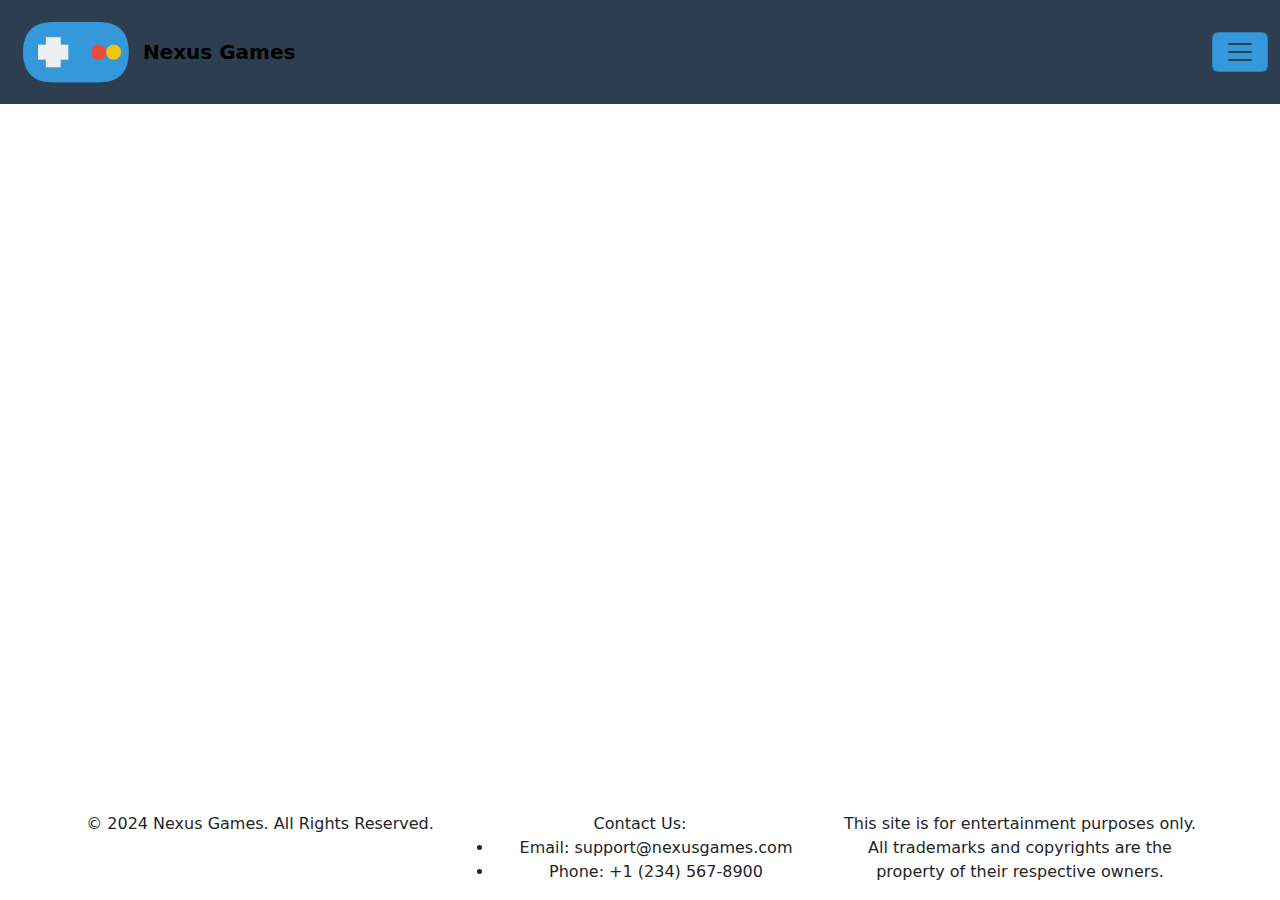
==== index.html @ 9c7579d8 "base" ====
<!DOCTYPE html>
<html lang="en">
  <head>
    <meta charset="utf-8" />
    <meta name="viewport" content="width=device-width, initial-scale=1" />
    <title>Bootstrap demo</title>
    <link rel="stylesheet" href="./assets/style/style.css" />
    <link
      href="https://cdn.jsdelivr.net/npm/bootstrap@5.3.3/dist/css/bootstrap.min.css"
      rel="stylesheet"
      integrity="sha384-QWTKZyjpPEjISv5WaRU9OFeRpok6YctnYmDr5pNlyT2bRjXh0JMhjY6hW+ALEwIH"
      crossorigin="anonymous"
    />
  </head>
  <body class="vh-100 d-flex flex-column">
    <header>
      <div class="collapse" id="navbarToggleExternalContent" style="background-color: #2c3e50e3">
        <div class="container">
          <div class="row flex-column">
            <div class="col-sm-8 col-md-7 py-4 text-white">
              <h4>Welcome to Nexus Games!</h4>
              <p class="text-gray">
                Your One-Stop Shop for Gaming Adventures! Get ready to level up your gaming experience! We offer a vast selection of new and pre-owned video
                games for all platforms.<br />Start your gaming journey today! <br />
                Visit our back office here -> <a href="./backoffice.html" class="backoffice-link">Back office</a>
              </p>
            </div>
          </div>
        </div>
      </div>
      <nav class="navbar py-0">
        <div class="container-fluid justify-content-between" style="background-color: #2c3e50">
          <a href="./index.html" class="navbar-brand d-flex align-items-center">
            <img src="./assets/web-logo.PNG" class="w-25" alt="web site logo" />
            <strong>Nexus Games</strong>
          </a>
          <button
            class="navbar-toggler"
            style="background-color: #3498db"
            type="button"
            data-bs-toggle="collapse"
            data-bs-target="#navbarToggleExternalContent"
            aria-controls="navbarToggleExternalContent"
            aria-expanded="false"
            aria-label="Toggle navigation"
          >
            <span class="navbar-toggler-icon"></span>
          </button>
        </div>
      </nav>
    </header>
    <main class="flex-grow-1 my-4">
      <div class="container">
        <div class="row" id="events-row"></div>
      </div>
    </main>
    <footer>
      <div class="container">
        <div class="row">
          <div class="col text-center">© 2024 Nexus Games. All Rights Reserved.</div>
          <div class="col text-center">
            Contact Us:
            <ul>
              <li>Email: support@nexusgames.com</li>
              <li>Phone: +1 (234) 567-8900</li>
            </ul>
          </div>
          <div class="col text-center">
            This site is for entertainment purposes only. All trademarks and copyrights are the property of their respective owners.
          </div>
        </div>
      </div>
    </footer>
    <script
      src="https://cdn.jsdelivr.net/npm/bootstrap@5.3.3/dist/js/bootstrap.bundle.min.js"
      integrity="sha384-YvpcrYf0tY3lHB60NNkmXc5s9fDVZLESaAA55NDzOxhy9GkcIdslK1eN7N6jIeHz"
      crossorigin="anonymous"
    ></script>
    <script src="./index.js"></script>
  </body>
</html>
---- assets/style/style.css ----
.backoffice-link {
  text-decoration: none;
  color: #2c3e50;
  background-color: white;
  border-radius: 10px;
  padding-inline: 5px;
  padding-bottom: 2px;
  box-shadow: 3px 4px;
}/*# sourceMappingURL=style.css.map */
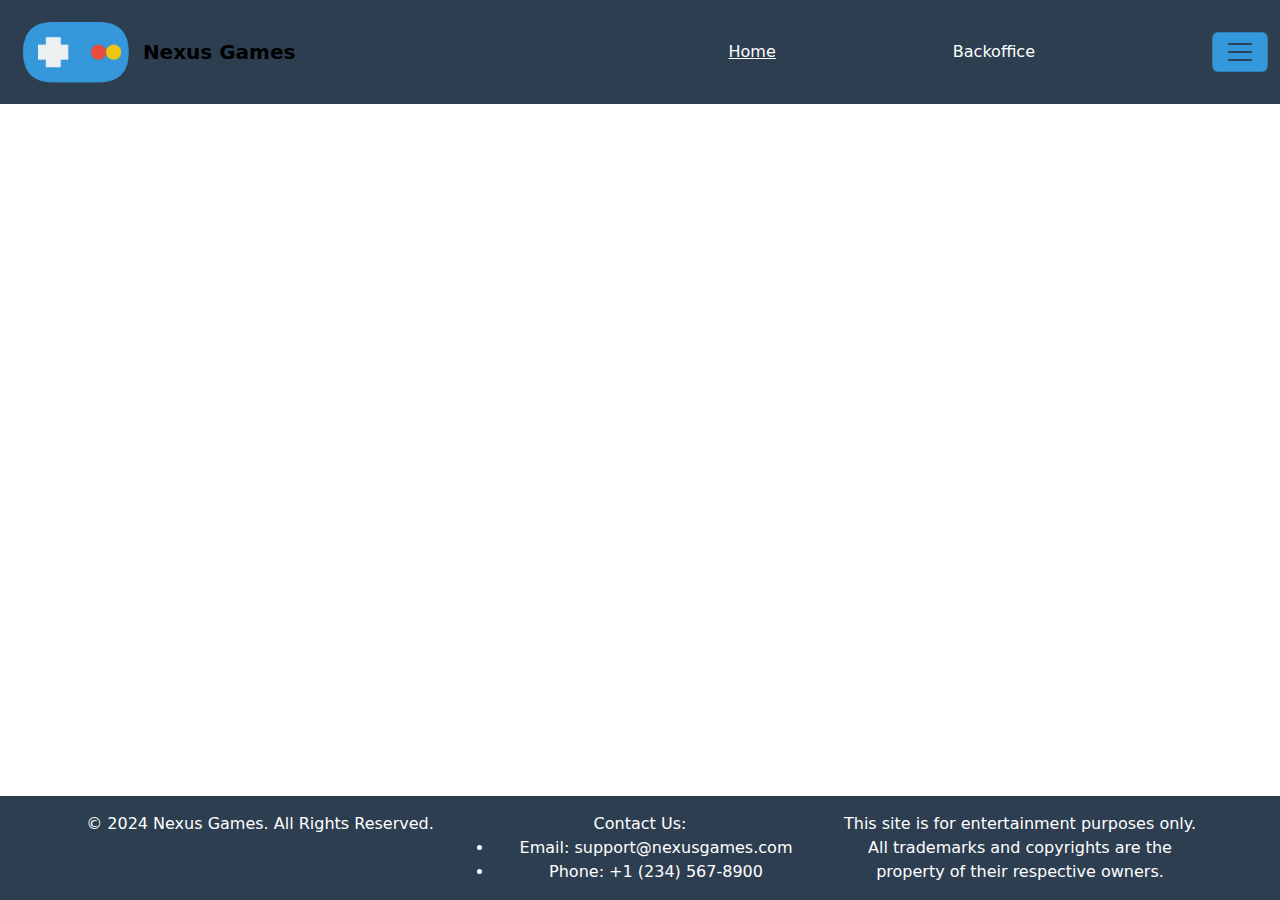
==== commit fa136b03: "almost" ====
--- a/index.html
+++ b/index.html
@@ -3,7 +3,7 @@
   <head>
     <meta charset="utf-8" />
     <meta name="viewport" content="width=device-width, initial-scale=1" />
-    <title>Bootstrap demo</title>
+    <title>Nexus Games</title>
     <link rel="stylesheet" href="./assets/style/style.css" />
     <link
       href="https://cdn.jsdelivr.net/npm/bootstrap@5.3.3/dist/css/bootstrap.min.css"
@@ -34,27 +34,30 @@
             <img src="./assets/web-logo.PNG" class="w-25" alt="web site logo" />
             <strong>Nexus Games</strong>
           </a>
-          <button
-            class="navbar-toggler"
-            style="background-color: #3498db"
-            type="button"
-            data-bs-toggle="collapse"
-            data-bs-target="#navbarToggleExternalContent"
-            aria-controls="navbarToggleExternalContent"
-            aria-expanded="false"
-            aria-label="Toggle navigation"
-          >
-            <span class="navbar-toggler-icon"></span>
-          </button>
+            <a class="nav-link text-white text-decoration-underline" href="./index.html">Home</a>
+            <a class="nav-link text-white" href="./backoffice.html">Backoffice</a>
+            <button
+              class="navbar-toggler"
+              style="background-color: #3498db"
+              type="button"
+              data-bs-toggle="collapse"
+              data-bs-target="#navbarToggleExternalContent"
+              aria-controls="navbarToggleExternalContent"
+              aria-expanded="false"
+              aria-label="Toggle navigation"
+            >
+              <span class="navbar-toggler-icon"></span>
+            </button>
+          </li>
         </div>
       </nav>
     </header>
     <main class="flex-grow-1 my-4">
       <div class="container">
-        <div class="row" id="events-row"></div>
+        <div class="row" id="home-row"></div>
       </div>
     </main>
-    <footer>
+    <footer class="pt-3 text-white" style="background-color: #2c3e50">
       <div class="container">
         <div class="row">
           <div class="col text-center">© 2024 Nexus Games. All Rights Reserved.</div>
